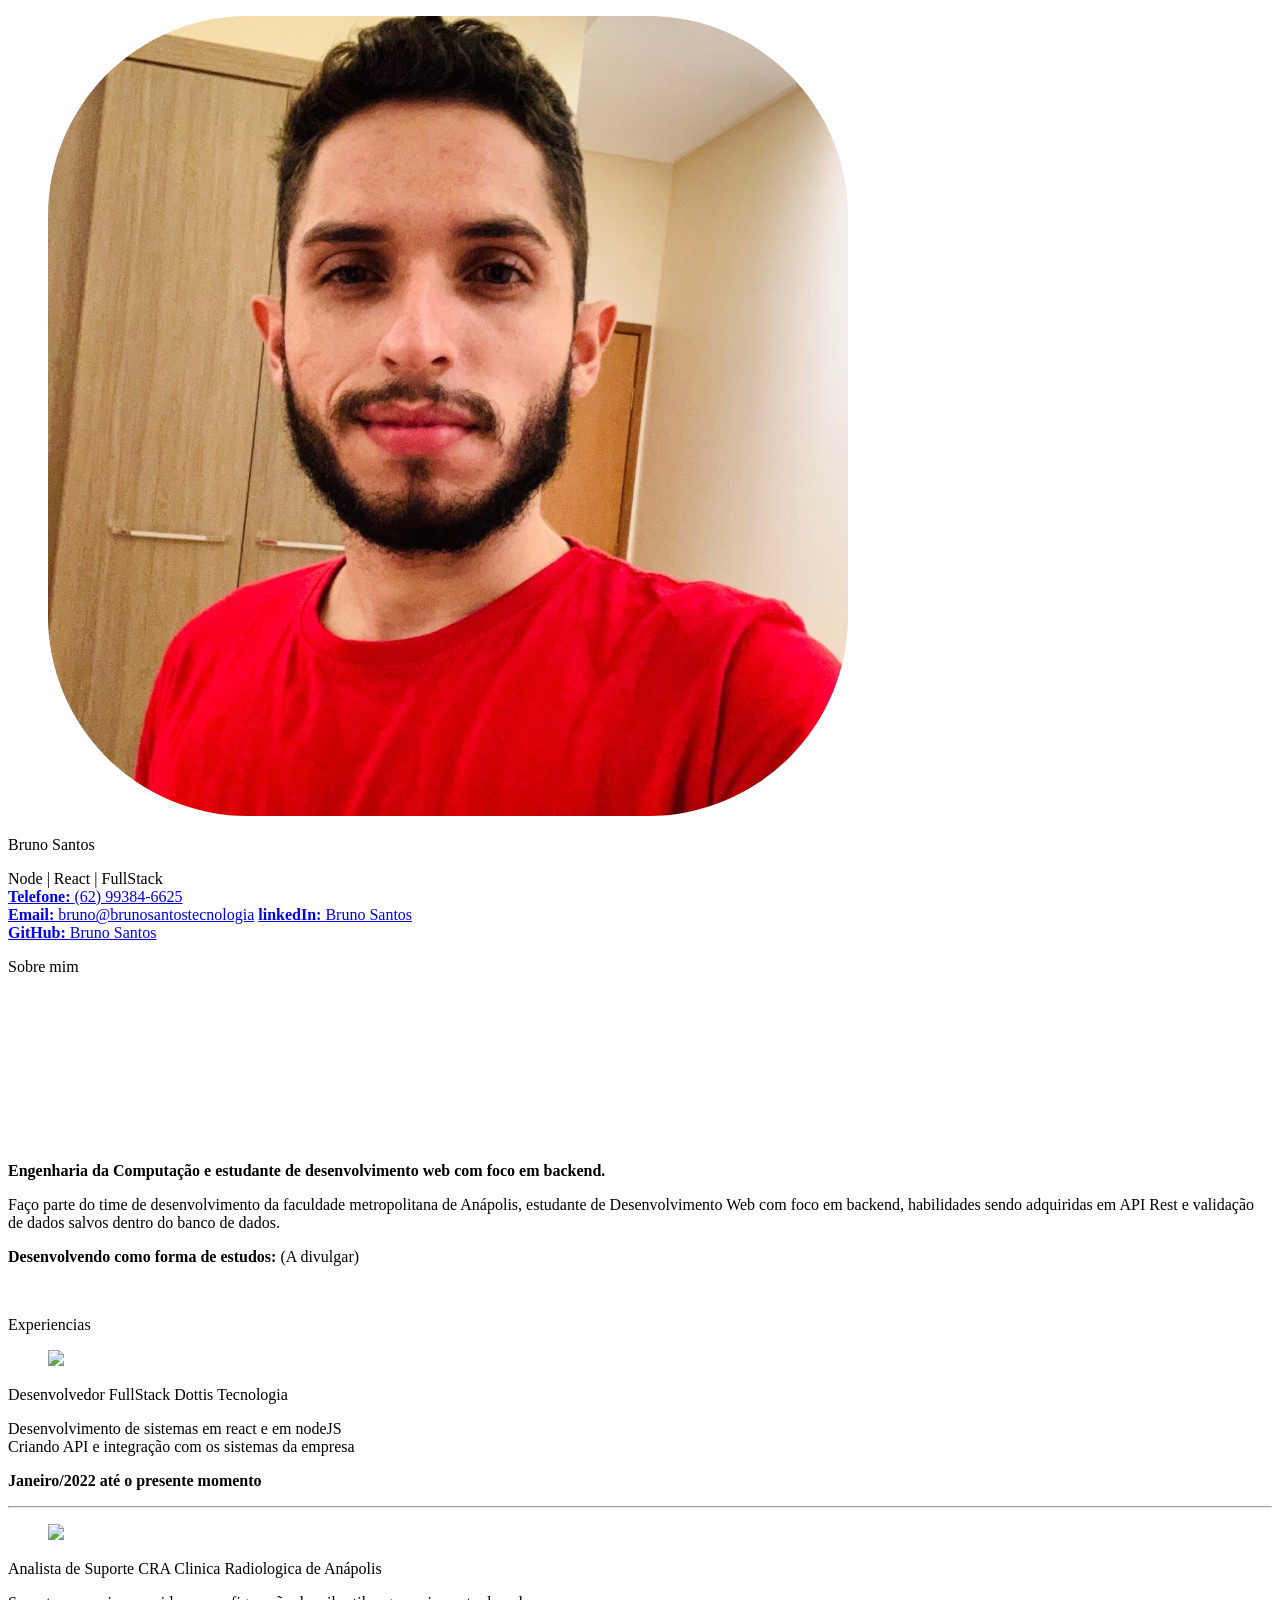
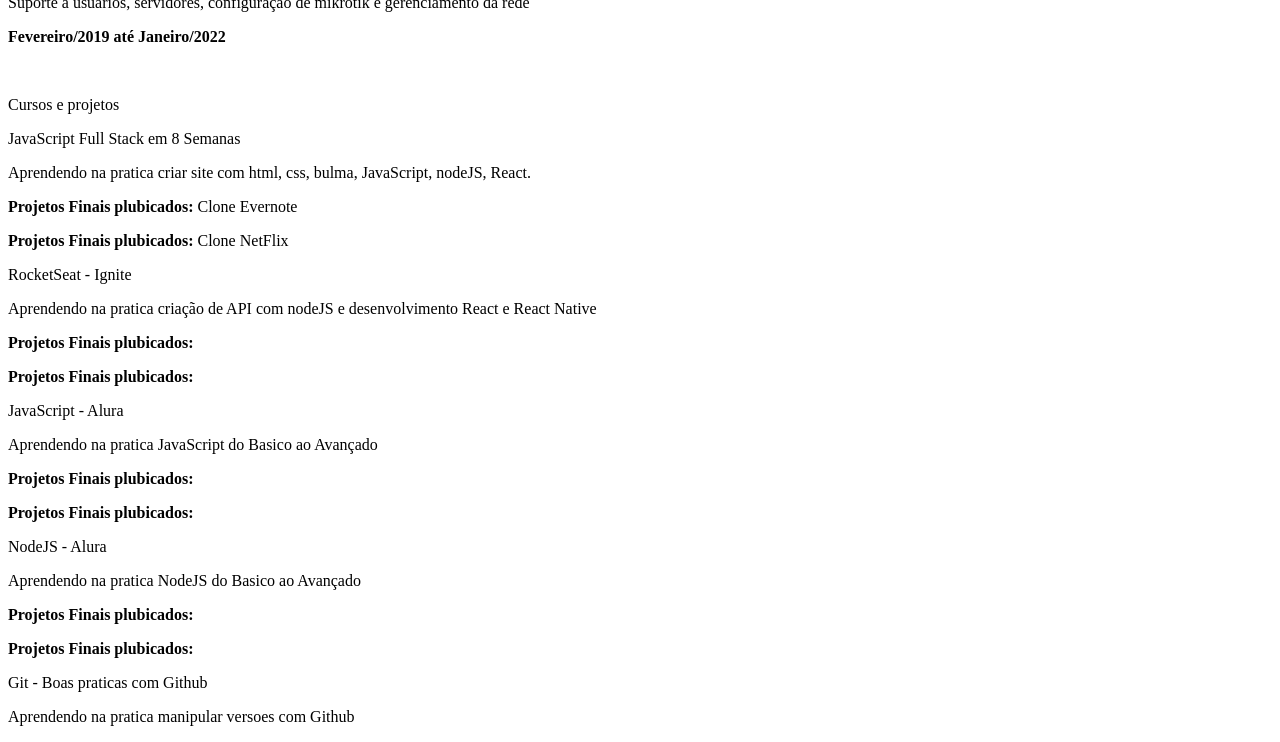
==== index.html @ 5e0ea61c "first commit" ====
<!DOCTYPE html>
<html lang="pt-BR">

    <head>
        <meta charset="UTF-8">
        <meta http-equiv="X-UA-Compatible" content="IE=edge">
        <meta name="viewport" content="width=device-width, initial-scale=1.0">
        <script defer src="https://use.fontawesome.com/releases/v5.3.1/js/all.js"></script>
        <link rel="stylesheet" href="https://cdn.jsdelivr.net/npm/bulma@0.9.3/css/bulma.min.css">
        <title>Bruno Santos</title>
    </head>

    <body>
        <!--<header>
                <nav class="navbar" role="navigation" aria-label="main navigation">
                    <div class="navbar">
                        <a class="navbar-item" href="index.html">
                            <img src="/img/react.png" width="100" height="100">
                        </a>
                        <a role="button" class="navbar-burger" aria-label="menu" aria-expanded="false"
                            data-target="navbarBasicExample">
                        </a>
                    </div>
                    <div id="navbarBasicExample" class="navbar-menu is-active">
                        <div class="navbar-start">
                            <a class="navbar-item" href="index.html">
                                Home
                            </a>
                            <a class="navbar-item" href="contact.html">
                                Contato
                            </a>
                            <a class="navbar-item" href="https://github.com/brunosanntos">
                                Meu Github
                            </a>
                        </div>
                    </div>
                </nav>
            </header> !-->
        <section class="section">
            <div class="container">
                <div class="columns">
                    <div class="column">
                        <div class="card">
                            <div class="card-image">
                                <figure class="image is-3by3">
                                    <img style="border-radius: 200px; image-resolution: 1280x960;" src="img/profile.jfif"
                                        alt="Placeholder image">
                                </figure>
                            </div>
                            <div class="card-content">
                                <div class="media">
                                    <div class="media-content">
                                        <p class="title is-4">Bruno Santos</p>
                                        <span class="tag is-danger is-medium">Node | React | FullStack</span>
                                    </div>
                                </div>

                                <div class="content">
                                    <a href="tel:+5562993846625"><strong>Telefone: </strong>(62) 99384-6625</a><br>
                                    <a href="mailto:bruno@brunosantostecnologia.com.br"><strong>Email:
                                        </strong>bruno@brunosantostecnologia</a>
                                    <a href="https://www.linkedin.com/in/bruno-c-ba2302135/"><strong>linkedIn:
                                        </strong>Bruno Santos</a><br>
                                    <a href="https://github.com/brunosanntos"><strong>GitHub:
                                        </strong>Bruno Santos</a>
                                </div>
                            </div>
                        </div>
                    </div>
                    <div class="column is-9">
                        <div class="card">
                            <header class="card-header">
                                <p class="card-header-title">
                                    Sobre mim
                                </p>
                            </header>
                            <figure style="width:60%; margin-left: auto; margin-right: auto;">
                                <embed src="https://wakatime.com/share/@ec76df40-eee9-4ad2-814b-88df63b9ad1c/b2827b1d-2488-4c21-b587-72b25b661a8b.svg">
                                </embed>
                            </figure>
                            <div class="card-content">
                                <div class="content">
                                    <p>
                                        <strong>Engenharia da Computação e estudante de desenvolvimento web com foco em backend.</strong>
                                    </p>
                                    <p>
                                        Faço parte do time de desenvolvimento da faculdade metropolitana de Anápolis, estudante de Desenvolvimento Web com foco em backend, habilidades sendo adquiridas em API Rest e validação
                                        de dados salvos dentro do banco de dados.
                                    </p>
                                    <p>
                                        <strong>Desenvolvendo como forma de estudos:</strong> (A divulgar)
                                    </p>
                                </div>
                            </div>
                        </div>
                        <br>
                        <div class="card">
                            <header class="card-header">
                                <p class="card-header-title">
                                    Experiencias
                                </p>
                            </header>
                            <div class="card-content">
                                <div class="content">
                                    <div class="columns">
                                        <div class="column is-3 ">
                                            <figure class="image is-128x128">
                                                <img class="is-rounded"
                                                    src="https://bulma.io/images/placeholders/128x128.png">
                                            </figure>
                                        </div>
                                        <div class="column is-9">
                                            <p class="title is-4">Desenvolvedor FullStack <span class="tag is-dark">Dottis
                                                    Tecnologia</span></p>
                                            <p>Desenvolvimento de sistemas em react e em nodeJS <br>Criando API e integração
                                                com os sistemas da empresa</p>
                                            <p><strong>Janeiro/2022 até o presente momento</strong></p>
                                        </div>
                                    </div>
                                    <hr>
                                    <div class="columns">
                                        <div class="column is-3 ">
                                            <figure class="image is-128x128">
                                                <img class="is-rounded"
                                                    src="https://bulma.io/images/placeholders/128x128.png">
                                            </figure>
                                        </div>
                                        <div class="column is-9">
                                            <p class="title is-4">Analista de Suporte <span class="tag is-dark">CRA Clinica
                                                    Radiologica de Anápolis</span></p>
                                            <p>Suporte a usuarios, servidores, configuração de mikrotik e gerenciamento da
                                                rede</p>
                                            <p><strong>Fevereiro/2019 até Janeiro/2022</strong></p>
                                        </div>
                                    </div>
                                </div>
                            </div>
                        </div>
                        <br>
                        <div class="card">
                            <header class="card-header">
                                <p class="card-header-title">
                                    Cursos e projetos
                                </p>
                            </header>
                            <div class="card-content">
                                <div class="content">
                                    <p class="title is-5">
                                        JavaScript Full Stack em 8 Semanas
                                    </p>
                                    <p>
                                        Aprendendo na pratica criar site com html, css, bulma, JavaScript, nodeJS, React.
                                    </p>
                                    <p>
                                        <strong>Projetos Finais plubicados:</strong> Clone Evernote
                                    </p>
                                    <p>
                                        <strong>Projetos Finais plubicados:</strong> Clone NetFlix
                                    </p>
                                </div>
                            </div>
                            <div class="card-content">
                                <div class="content">
                                    <p class="title is-5">
                                        RocketSeat - Ignite
                                    </p>
                                    <p>
                                        Aprendendo na pratica criação de API com nodeJS e desenvolvimento React e React
                                        Native
                                    </p>
                                    <p>
                                        <strong>Projetos Finais plubicados:</strong>
                                    </p>
                                    <p>
                                        <strong>Projetos Finais plubicados:</strong>
                                    </p>
                                </div>
                            </div>
                            <div class="card-content">
                                <div class="content">
                                    <p class="title is-5">
                                        JavaScript - Alura
                                    </p>
                                    <p>
                                        Aprendendo na pratica JavaScript do Basico ao Avançado
                                    </p>
                                    <p>
                                        <strong>Projetos Finais plubicados:</strong>
                                    </p>
                                    <p>
                                        <strong>Projetos Finais plubicados:</strong>
                                    </p>
                                </div>
                            </div>
                            <div class="card-content">
                                <div class="content">
                                    <p class="title is-5">
                                        NodeJS - Alura
                                    </p>
                                    <p>
                                        Aprendendo na pratica NodeJS do Basico ao Avançado
                                    </p>
                                    <p>
                                        <strong>Projetos Finais plubicados:</strong>
                                    </p>
                                    <p>
                                        <strong>Projetos Finais plubicados:</strong>
                                    </p>
                                </div>
                            </div>
                            <div class="card-content">
                                <div class="content">
                                    <p class="title is-5">
                                        Git - Boas praticas com Github
                                    </p>
                                    <p>
                                        Aprendendo na pratica manipular versoes com Github
                                    </p>
                                </div>
                            </div>
                        </div>
                    </div>
                </div>
            </div>
        </section>
    </body>

</html>
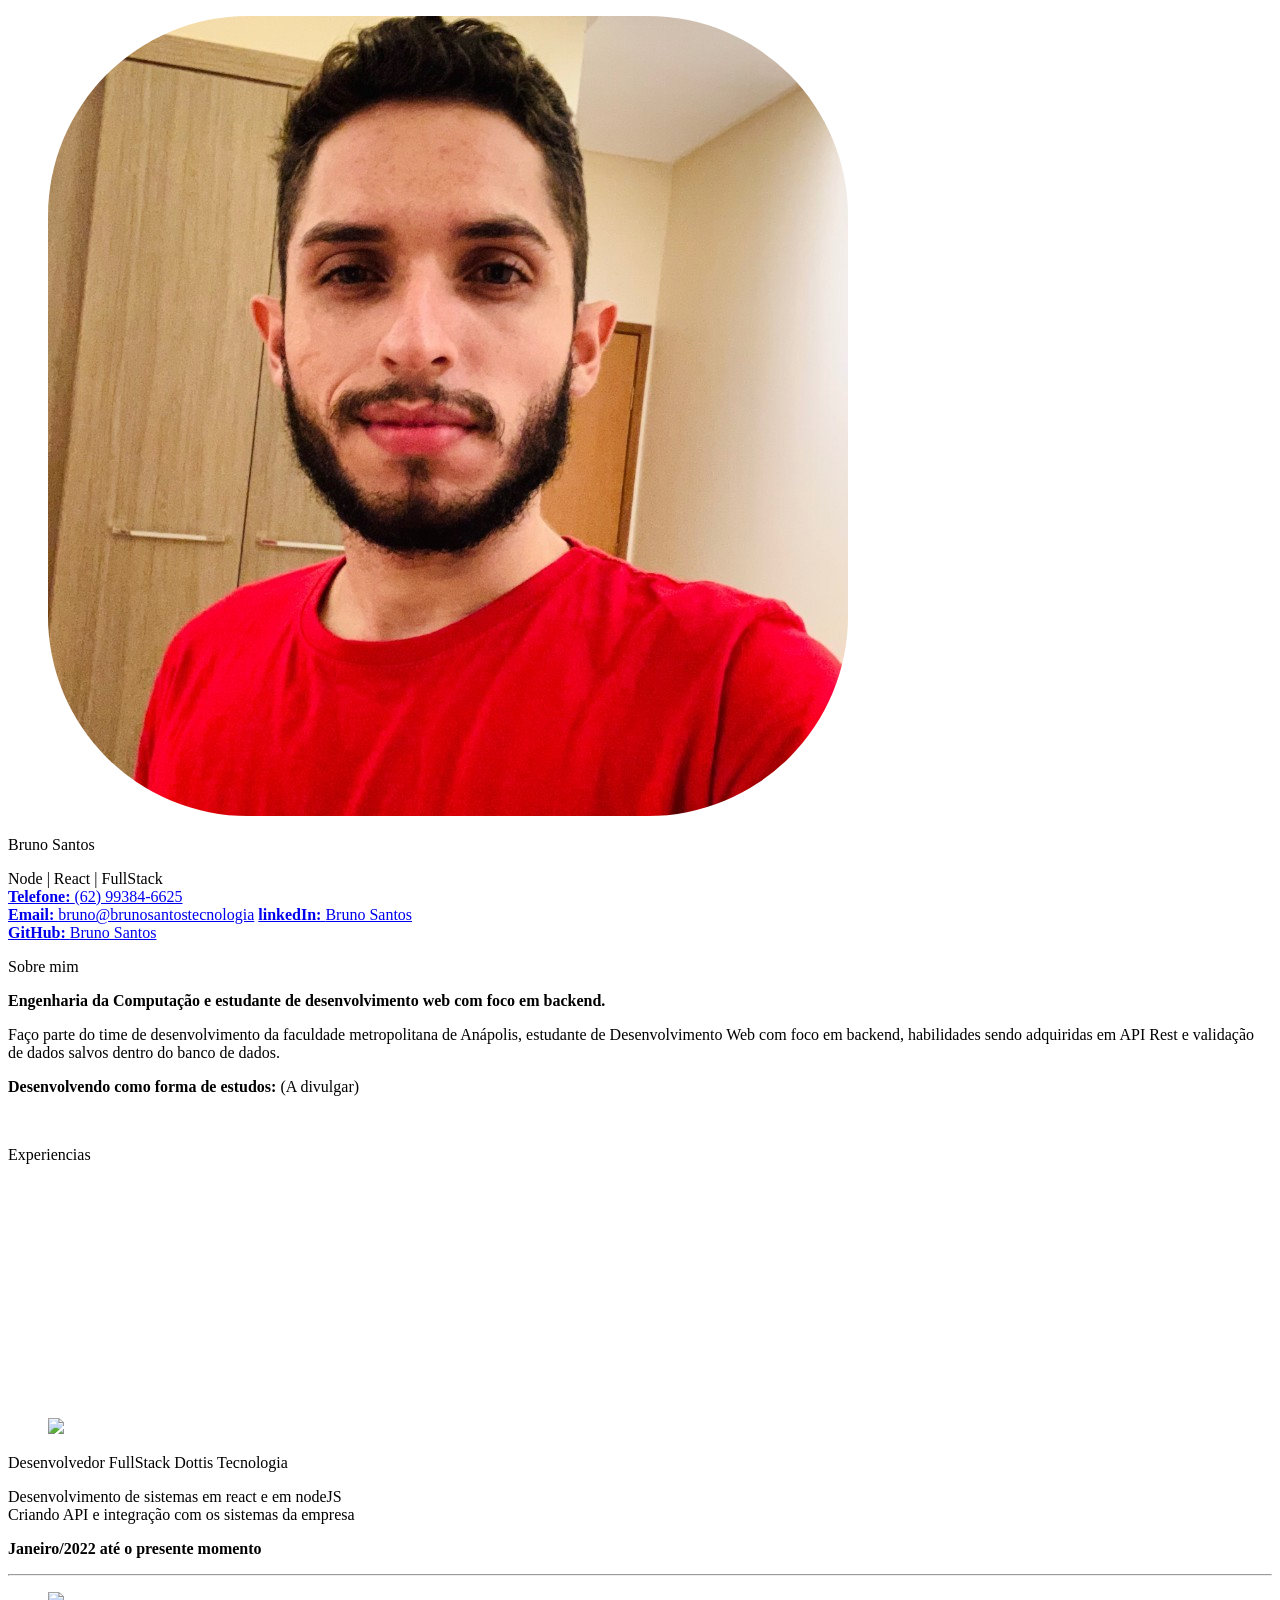
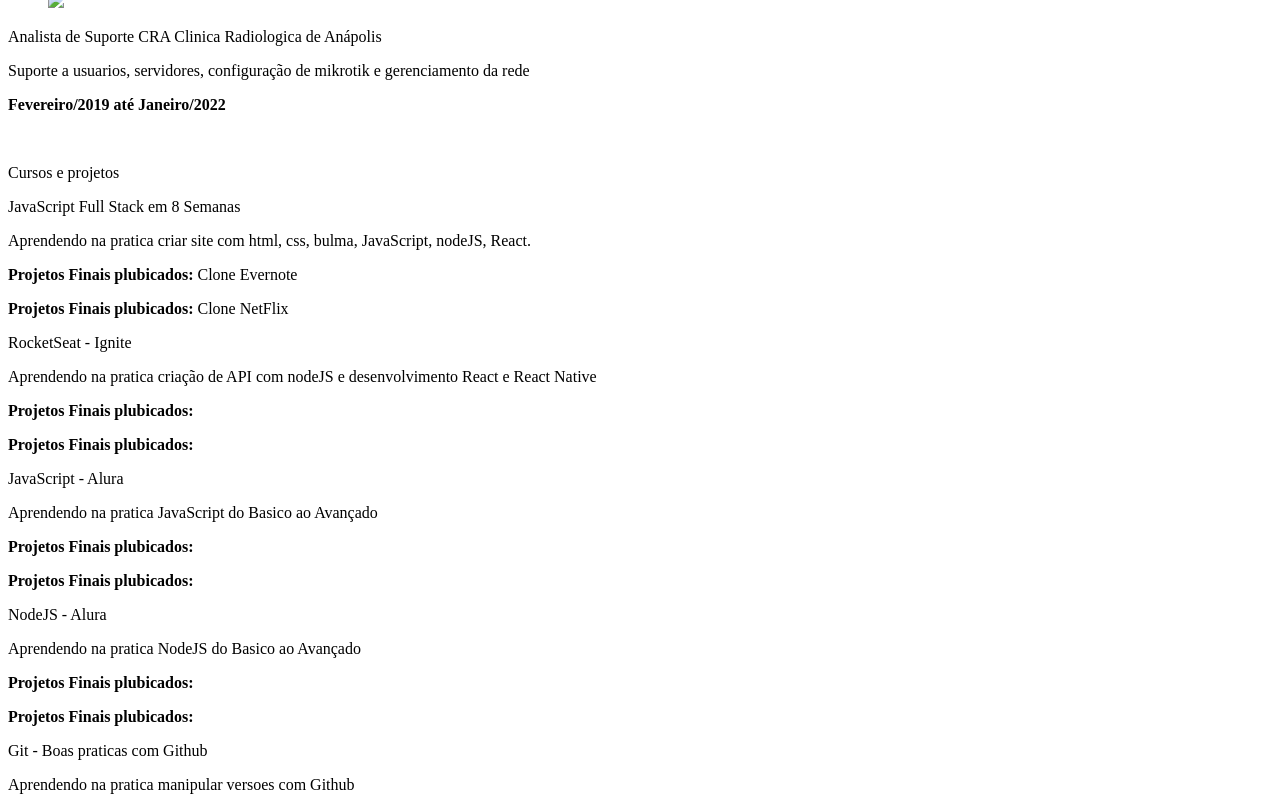
==== commit e0232375: "Adicionando dados WakaTime" ====
--- a/index.html
+++ b/index.html
@@ -74,10 +74,6 @@
                                     Sobre mim
                                 </p>
                             </header>
-                            <figure style="width:60%; margin-left: auto; margin-right: auto;">
-                                <embed src="https://wakatime.com/share/@ec76df40-eee9-4ad2-814b-88df63b9ad1c/b2827b1d-2488-4c21-b587-72b25b661a8b.svg">
-                                </embed>
-                            </figure>
                             <div class="card-content">
                                 <div class="content">
                                     <p>
@@ -100,6 +96,14 @@
                                     Experiencias
                                 </p>
                             </header>
+                            <br>
+                            <figure style="width:60%; margin-left: auto; margin-right: auto;">
+                                <embed src="https://wakatime.com/share/@ec76df40-eee9-4ad2-814b-88df63b9ad1c/b2827b1d-2488-4c21-b587-72b25b661a8b.svg">
+                                </embed>
+                            </figure>
+                        </div>
+                        <br>
+                        <div class="card">
                             <div class="card-content">
                                 <div class="content">
                                     <div class="columns">
